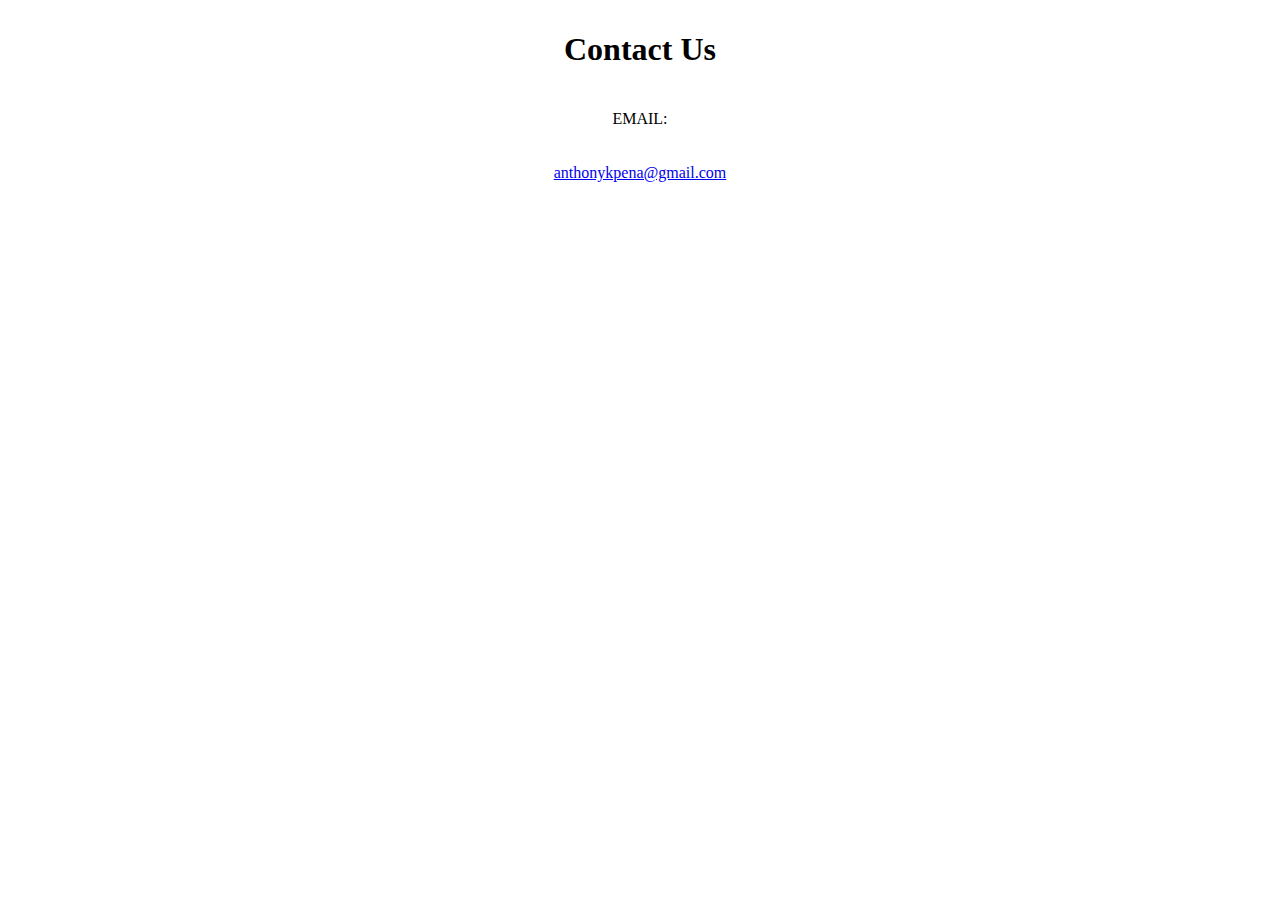
==== about.html @ 53d0eb59 "added info for contact us" ====
<!DOCTYPE html>
<html>
    <head>

    </head>
    <body >
        <h1 style="    display: flex; 
        justify-content: center; 
        margin-left: auto;
        margin-right: auto;
        width: 60%;
        padding: 10px;" >Contact Us</h1>
        <p style="    display: flex; 
        justify-content: center; 
        margin-left: auto;
        margin-right: auto;
        width: 60%;
        padding: 10px;"> EMAIL:</p>
        <a style="    display: flex; 
        justify-content: center; 
        margin-left: auto;
        margin-right: auto;
        width: 60%;
        padding: 10px;" href="mailto:anthonykpena@gmail.com">anthonykpena@gmail.com</a>
        
    </body>
</html>
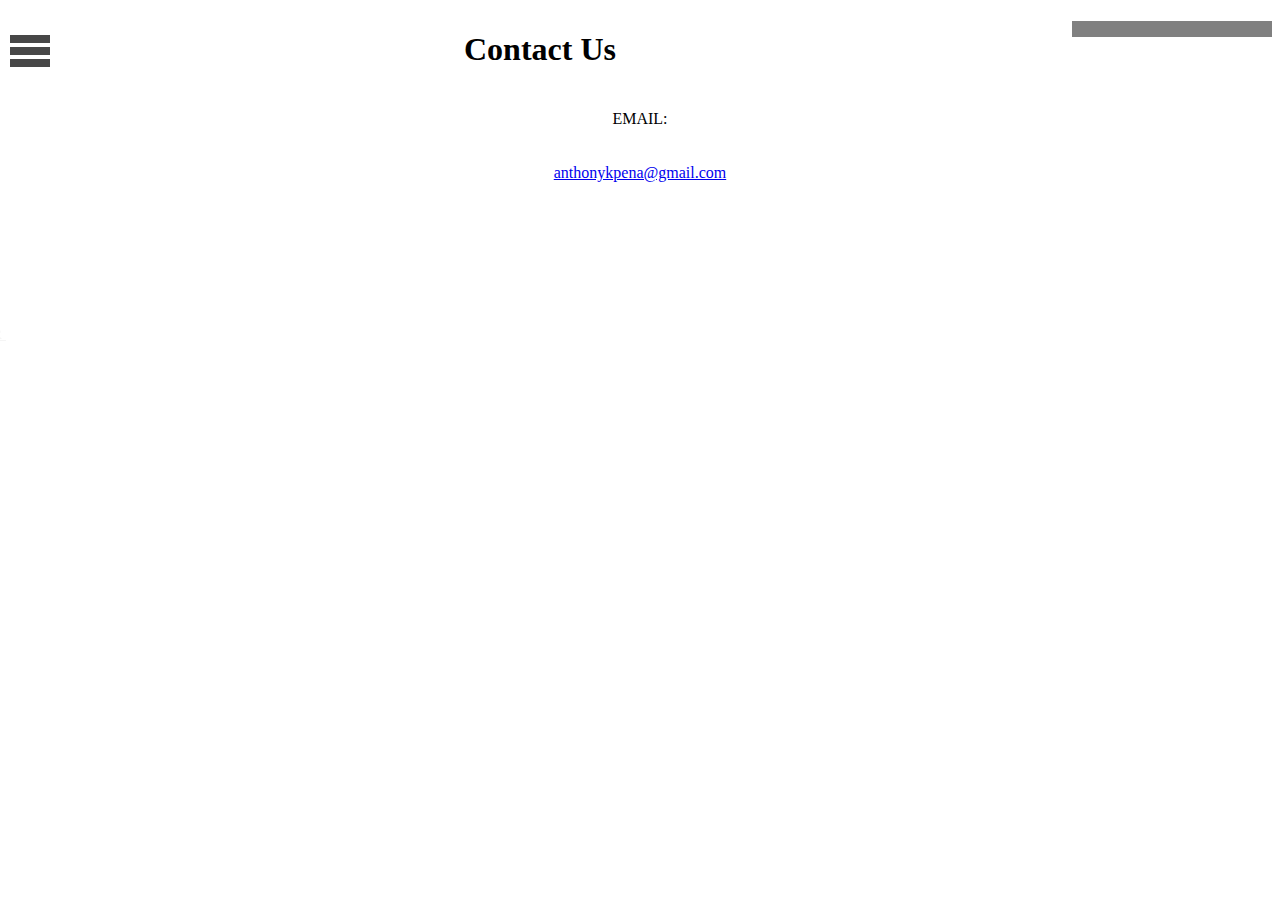
==== commit 29a1f836: "Phase 3 file reader CSV implemented but not fully funcitonal" ====
--- a/about.html
+++ b/about.html
@@ -1,27 +1,98 @@
-<!DOCTYPE html>
-<html>
-    <head>
+    <!DOCTYPE html>
+    <html>
+            <head>
+                    <meta charset="utf-8">
+                    <meta http-equiv="X-UA-Compatible" content="IE=edge">
+                    <title>WEB 355</title>
+                    <meta name="viewport" content="width=device-width, initial-scale=1">
+                    <link rel="stylesheet" type="text/css" media="screen" href="navigatorStyle.css">
+                    <script src="main.js"></script>        
+            </head>
+        <body >
 
-    </head>
-    <body >
-        <h1 style="    display: flex; 
-        justify-content: center; 
-        margin-left: auto;
-        margin-right: auto;
-        width: 60%;
-        padding: 10px;" >Contact Us</h1>
-        <p style="    display: flex; 
-        justify-content: center; 
-        margin-left: auto;
-        margin-right: auto;
-        width: 60%;
-        padding: 10px;"> EMAIL:</p>
-        <a style="    display: flex; 
-        justify-content: center; 
-        margin-left: auto;
-        margin-right: auto;
-        width: 60%;
-        padding: 10px;" href="mailto:anthonykpena@gmail.com">anthonykpena@gmail.com</a>
+        <div id="sidebar">
+                <div class="toggle-btn" onclick="toggleBar()">
+                        <span></span>
+                        <span></span>
+                        <span></span>
+                </div>
+    
+                <ul>
+                    <h1>Profile Pic</h1>
+                </ul>
+                
+                <ul >
+                    <li class="dropdown">
+                        <a href="#">Course</a>
+                        <ul class="dropdown-content">
+                            <li><a href="https://learn.zybooks.com/zybook/CUNYCSCI355TeitelmanSpring2019">Zybook</a></li>
+                        </ul>
+                    </li>
+                    
+                    <li class="dropdown">
+                        <a href="#" >Search</a>
+                        <ul class="dropdown-content">
+                            <li><a href="phase1/Mode1.html">Phase 1</a></li>
+                        </ul>
+                        <ul class="dropdown-content">
+                            <li><a href="phase2/Mode2.html">Phase 2</a></li>
+                        </ul>
+                    </li>
+                    <li class="dropdown">
+                        <a href="#">Browser</a>
+                        <ul class="dropdown-content">
+                                <li>
+                                    <div class="dropdown-content">
+                                        <a href="#" onclick=windowFun()>Window</a>
+                                        <a href="#" onclick=screenFun()>Screen</a>
+                                        <a href="#" onclick=browserFun()>Browser</a>
+                                        <a href="#" onclick=getLocation()>Geo Location</a>
+                                    </div>
+                                </li>
+                        </ul>
+                        
+                    </li>
+                    <li><a href="developers.html">Develobper</a></li>
+                    <li><a href="about.html">Contact Us</a></li>
+                </ul>
+            </div>
+    
+               <!--Browser information-->
+               <div class="BrowserInfo">
+                    <p id="windowD"></p>
         
-    </body>
-</html>+                    <p id="screenW"></p>
+                    <p id="screenH"></p>
+            
+                    <p id="locHref"></p>
+                    <p id="locHostName"></p>
+                    <p id="locPath"></p>
+                    <p id="locProtocol"></p>
+                    <p id="locPort"></p>
+        
+        
+                    <p id="geoLoc"></p> 
+                    <p id="position"></p>
+                </div>
+            <!--This is about info-->
+            <h1 style="    display: flex; 
+            justify-content: center; 
+            margin-left: auto;
+            margin-right: auto;
+            width: 60%;
+            padding: 10px;" >Contact Us</h1>
+            <p style="    display: flex; 
+            justify-content: center; 
+            margin-left: auto;
+            margin-right: auto;
+            width: 60%;
+            padding: 10px;"> EMAIL:</p>
+            <a style="    display: flex; 
+            justify-content: center; 
+            margin-left: auto;
+            margin-right: auto;
+            width: 60%;
+            padding: 10px;" href="mailto:anthonykpena@gmail.com">anthonykpena@gmail.com</a>
+            
+        </body>
+    </html>--- a/navigatorStyle.css
+++ b/navigatorStyle.css
@@ -0,0 +1,66 @@
+
+#sidebar{
+    position:fixed;
+    width: 200px;
+    height: 100%;
+    background: rgb(29, 29, 29);
+    left: -200px;
+    transition: all 500ms ;
+}
+
+#sidebar.active {
+    left: 0px;
+}
+
+#sidebar ul li {
+    color: whitesmoke;
+    list-style: none;
+    padding: 15px 15px;
+    font-size: 14px;
+    border-bottom: 1px solid whitesmoke;
+    letter-spacing: 4px;
+}
+
+#sidebar ul li a{
+    text-transform: uppercase;
+    letter-spacing: .2m;
+    display: block;
+    padding: 10px 0px 10px 20px;
+    color: whitesmoke;
+}
+#sidebar ul li a:hover{
+    color: black;
+    background: whitesmoke;
+}
+
+#sidebar .toggle-btn{
+    position: absolute;
+    left: 200px;
+    top: 10px;
+}
+
+#sidebar .toggle-btn span{
+    display: block;
+    width: 40px;
+    height: 8px;
+    background-color: rgb(71, 71, 71) ;
+    margin: 4px 10px;
+}
+
+
+
+
+.dropdown-content {
+    display: none;
+    margin-left: 20px;
+  }
+.dropdown:hover .dropdown-content {
+    display: block;  
+}
+
+.BrowserInfo {
+    background-color: grey;
+    float: right;
+    width: 200px;
+    text-align: center;
+}